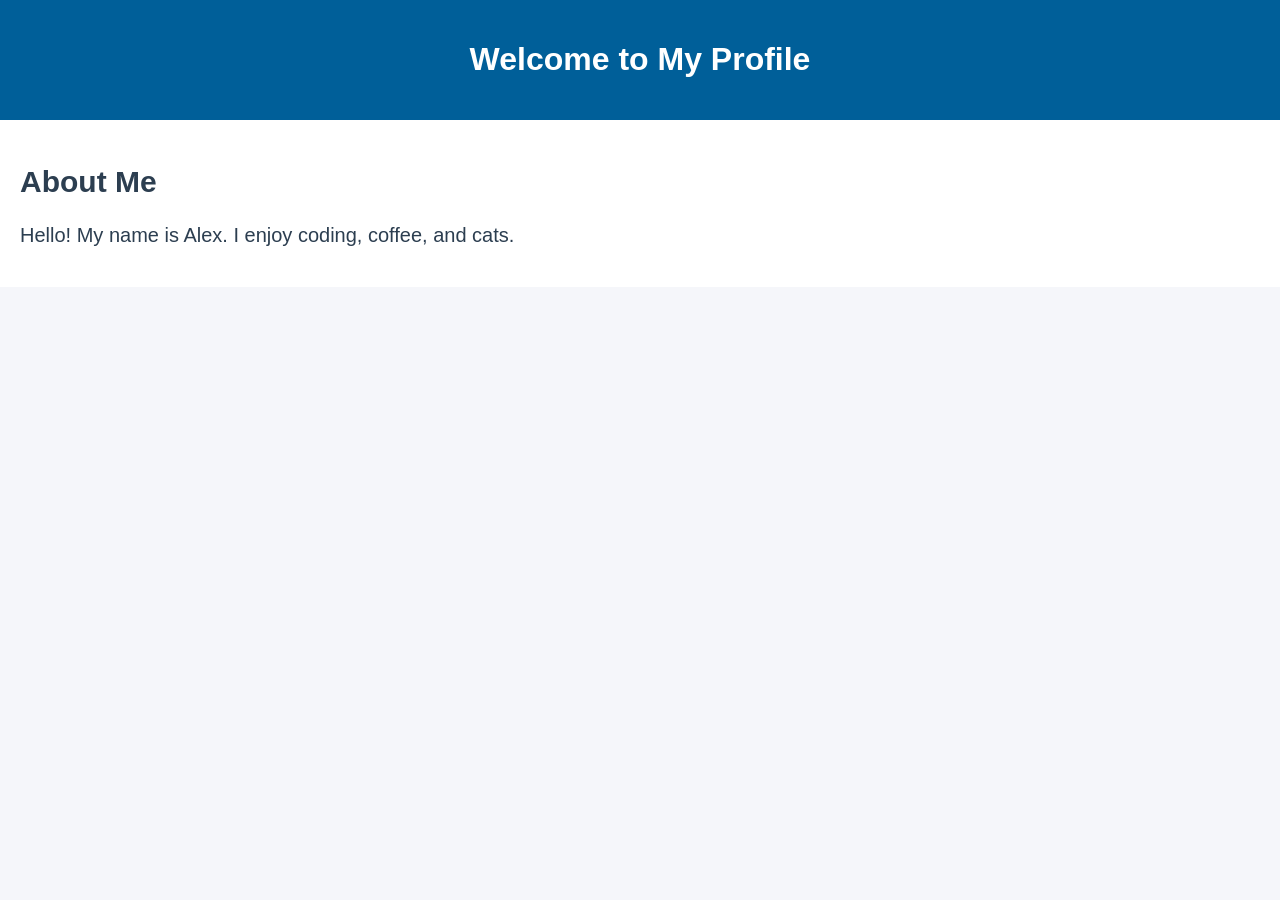
==== profile_2.html @ 970f0a84 "Complete Apply CSS assignment with profile_2.html and public/css/profile.css" ====
<!DOCTYPE html>
<html lang="en">
<head>
  <meta charset="UTF-8">
  <meta name="viewport" content="width=device-width, initial-scale=1.0">
  <!-- Link to the external CSS file -->
  <link rel="stylesheet" href="public/css/profile.css">
  <title>My Profile - CSS Example 1</title>
</head>
<body>
  <header>
    <h1>Welcome to My Profile</h1>
  </header>
  <section class="about">
    <h2>About Me</h2>
    <p>Hello! My name is Alex. I enjoy coding, coffee, and cats.</p>
  </section>
</body>
</html>
---- public/css/profile.css ----
body {
  margin: 0;
  font-family: Arial, Helvetica, sans-serif;
  background-color: #f5f6fa;
  color: #333;
}

header {
  background-color: #005f99;
  color: white;
  text-align: center;
  padding: 20px;
}

section {
  background-color: #ffffff;
  color: #2c3e50;
  font-size: 1.25em;
  padding: 20px;
}
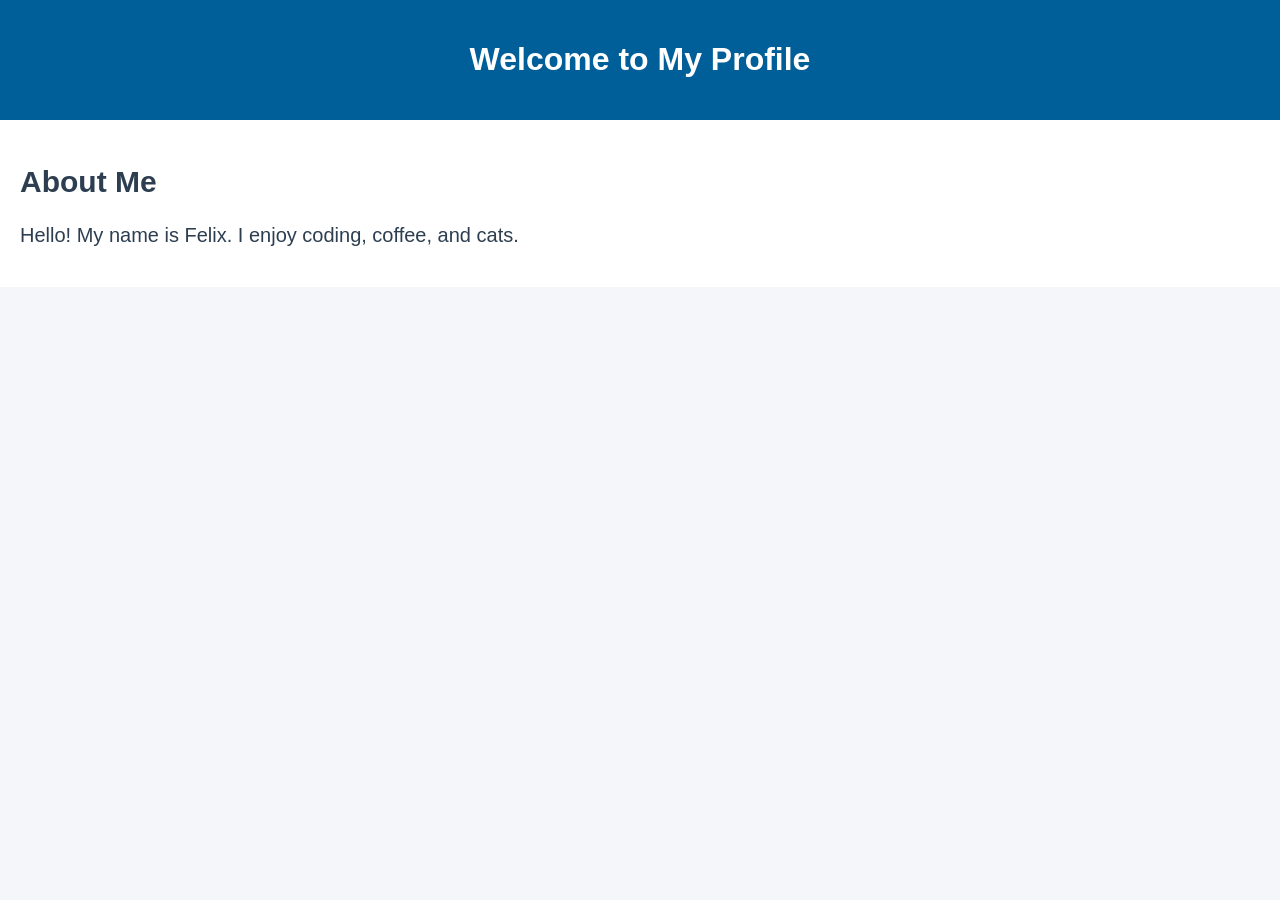
==== commit 4f91bc9c: "Update name to Felix in profile_2.html" ====
--- a/profile_2.html
+++ b/profile_2.html
@@ -1,5 +1,6 @@
 <!DOCTYPE html>
 <html lang="en">
+
 <head>
   <meta charset="UTF-8">
   <meta name="viewport" content="width=device-width, initial-scale=1.0">
@@ -7,13 +8,15 @@
   <link rel="stylesheet" href="public/css/profile.css">
   <title>My Profile - CSS Example 1</title>
 </head>
+
 <body>
   <header>
     <h1>Welcome to My Profile</h1>
   </header>
   <section class="about">
     <h2>About Me</h2>
-    <p>Hello! My name is Alex. I enjoy coding, coffee, and cats.</p>
+    <p>Hello! My name is Felix. I enjoy coding, coffee, and cats.</p>
   </section>
 </body>
-</html>
+
+</html>
--- a/public/css/profile.css
+++ b/public/css/profile.css
@@ -18,3 +18,4 @@
   font-size: 1.25em;
   padding: 20px;
 }
+
